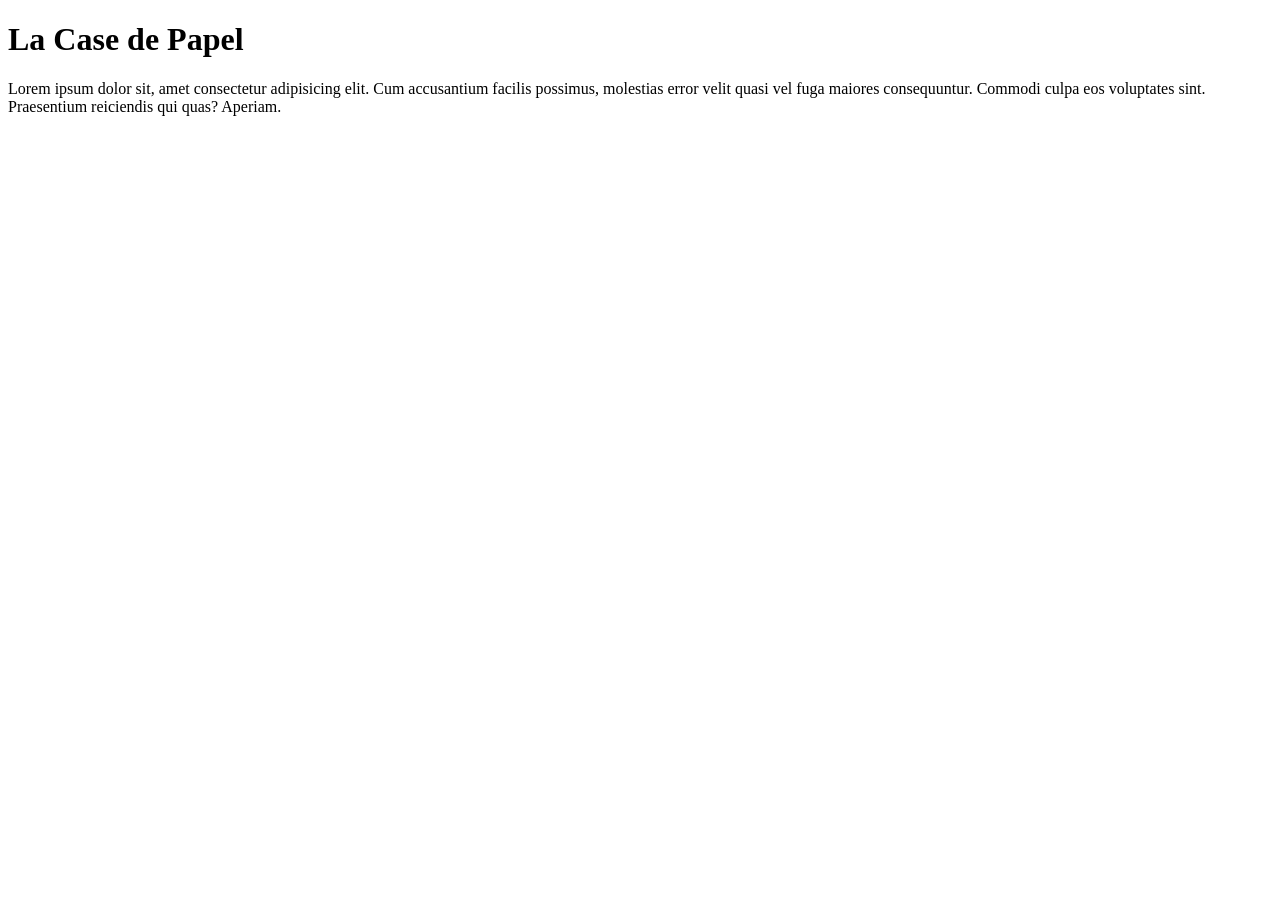
==== index.html @ 5613327d "dePapel" ====
<!DOCTYPE html>
<html lang="en">
<head>
    <meta charset="UTF-8">
    <meta name="viewport" content="width=device-width, initial-scale=1.0">
    <title>Cukur</title>
</head>
<body>
    <h1>La Case de Papel</h1>
    <p>Lorem ipsum dolor sit, amet consectetur adipisicing elit. Cum accusantium facilis possimus, molestias error velit quasi vel fuga maiores consequuntur. Commodi culpa eos voluptates sint. Praesentium reiciendis qui quas? Aperiam.</p>
    
</body>
</html>
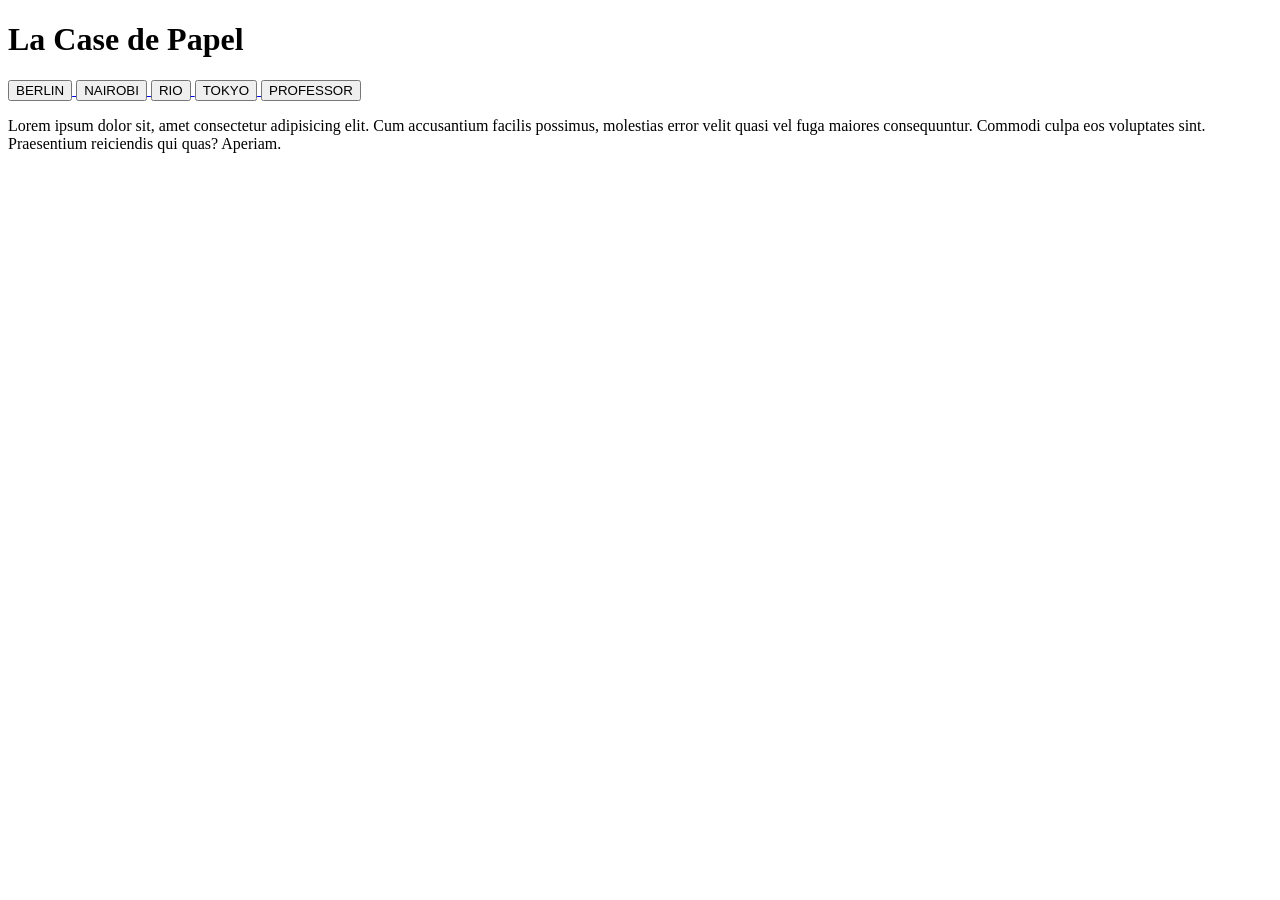
==== commit 4fec6e35: "sehifeler hazir" ====
--- a/index.html
+++ b/index.html
@@ -7,6 +7,21 @@
 </head>
 <body>
     <h1>La Case de Papel</h1>
+    <a href="berlin.html">
+        <button>BERLIN</button>
+    </a>
+    <a href="nairobi.html">
+        <button>NAIROBI</button>
+    </a>
+    <a href="berlin.html">
+        <button>RIO</button>
+    </a>
+    <a href="tokyo.html">
+        <button>TOKYO</button>
+    </a>
+    <a href="professor.html">
+        <button>PROFESSOR</button>
+    </a>
     <p>Lorem ipsum dolor sit, amet consectetur adipisicing elit. Cum accusantium facilis possimus, molestias error velit quasi vel fuga maiores consequuntur. Commodi culpa eos voluptates sint. Praesentium reiciendis qui quas? Aperiam.</p>
     
 </body>
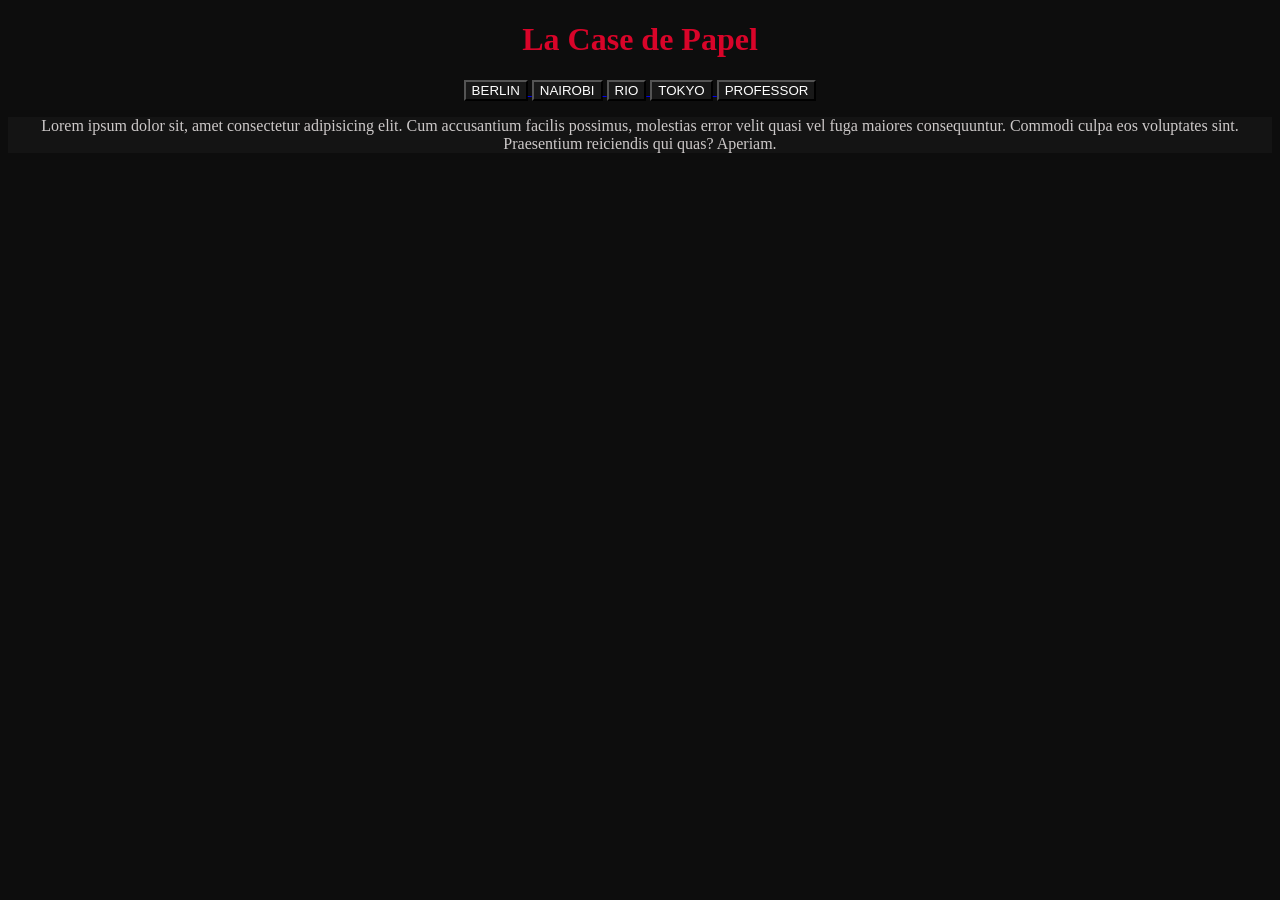
==== commit abffc235: "css" ====
--- a/index.html
+++ b/index.html
@@ -4,8 +4,10 @@
     <meta charset="UTF-8">
     <meta name="viewport" content="width=device-width, initial-scale=1.0">
     <title>Cukur</title>
+    <link rel="stylesheet" href="style.css">
 </head>
 <body>
+    <center>
     <h1>La Case de Papel</h1>
     <a href="berlin.html">
         <button>BERLIN</button>
@@ -23,6 +25,6 @@
         <button>PROFESSOR</button>
     </a>
     <p>Lorem ipsum dolor sit, amet consectetur adipisicing elit. Cum accusantium facilis possimus, molestias error velit quasi vel fuga maiores consequuntur. Commodi culpa eos voluptates sint. Praesentium reiciendis qui quas? Aperiam.</p>
-    
+    </center>
 </body>
 </html>
--- a/style.css
+++ b/style.css
@@ -0,0 +1,12 @@
+body{
+    background-color:#0d0d0d;
+    color:#d90429;
+}
+button{
+    background-color: #181818;
+    color: #ffffff;
+}
+p{
+    background-color: #141414;
+    color: #cdc9c9;
+}
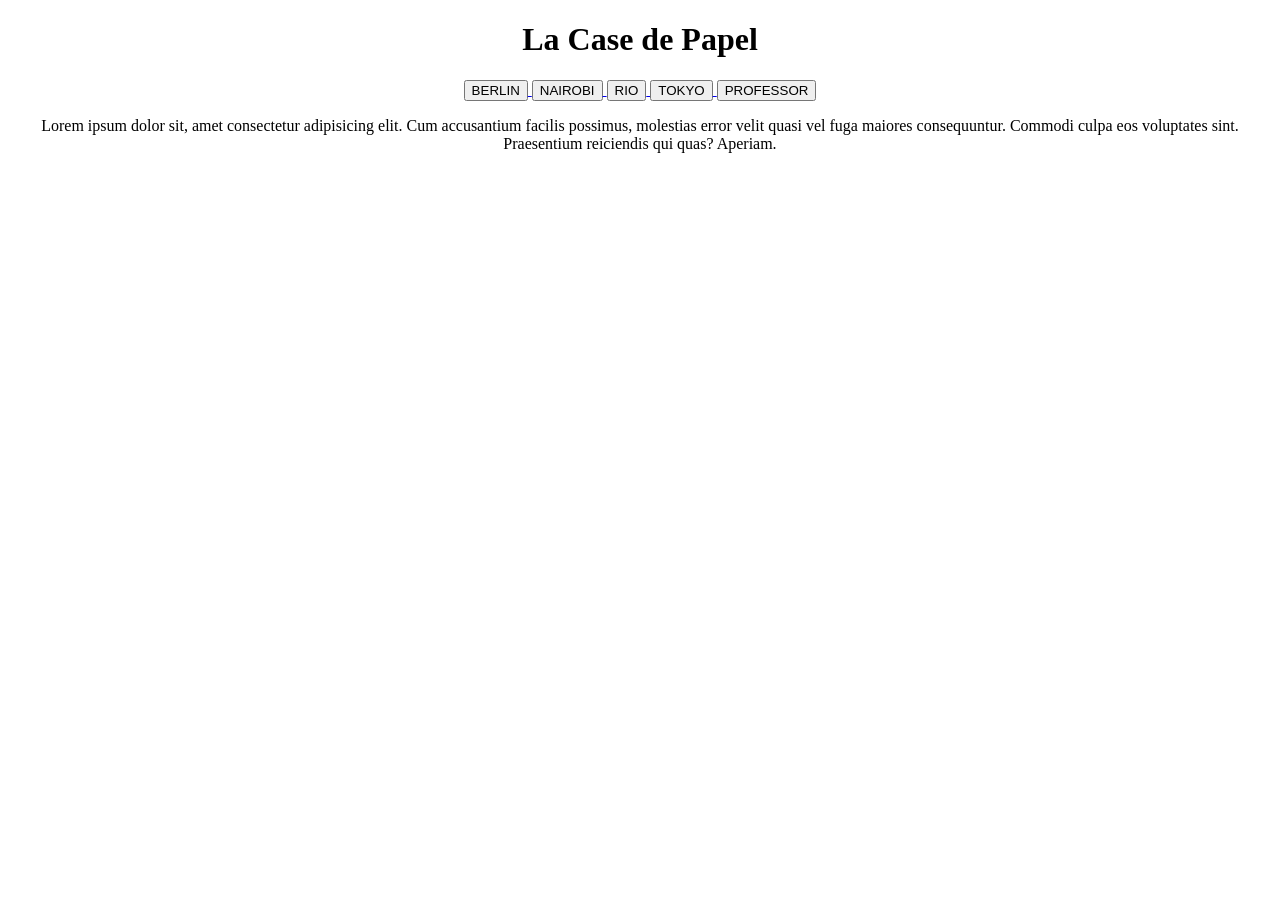
==== commit 4c53bdff: "Merge branch 'main' of https://github.com/elmual/depapel" ====
--- a/index.html
+++ b/index.html
@@ -4,7 +4,6 @@
     <meta charset="UTF-8">
     <meta name="viewport" content="width=device-width, initial-scale=1.0">
     <title>Cukur</title>
-    <link rel="stylesheet" href="style.css">
 </head>
 <body>
     <center>
